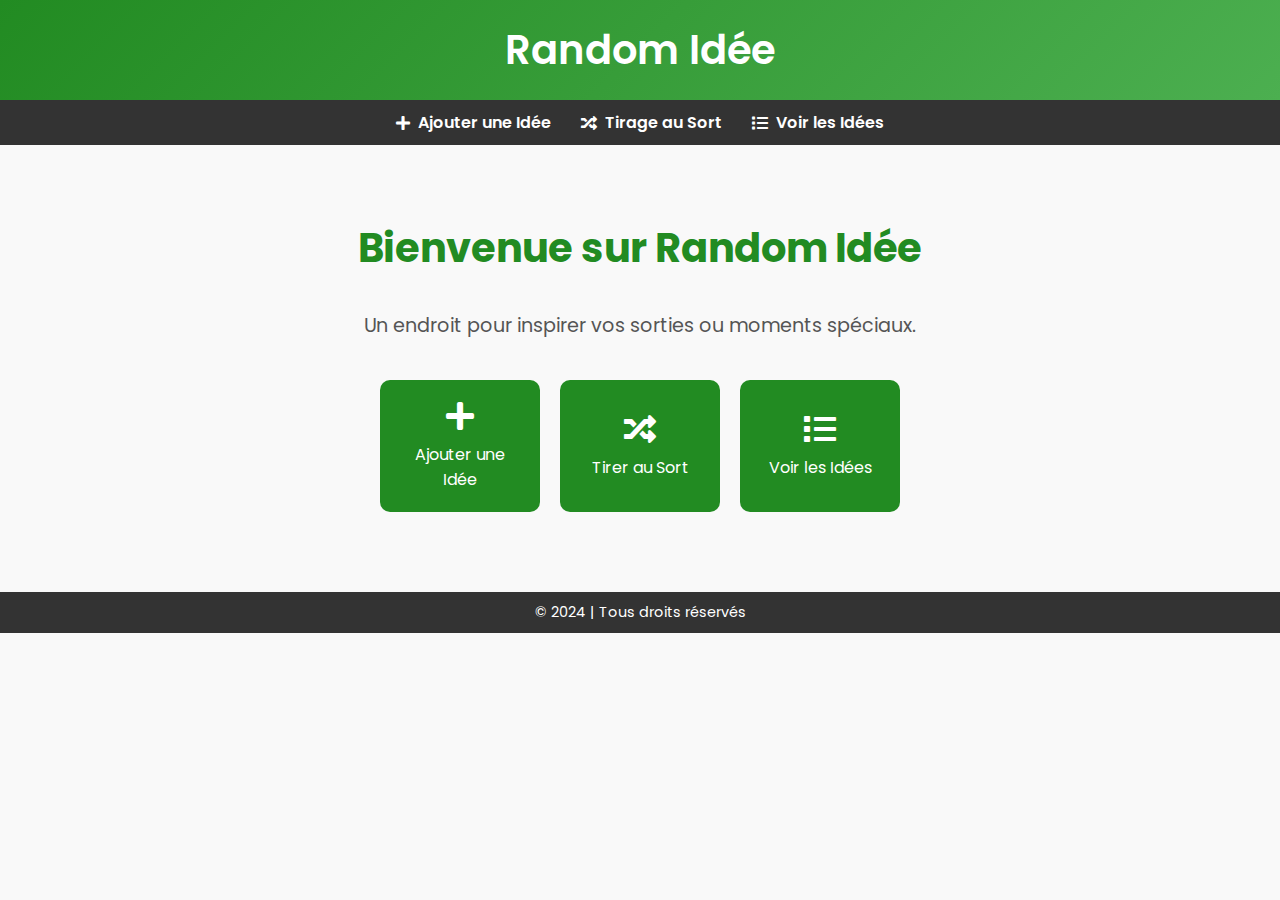
==== html/index.html @ ba63b29c "Add files via upload" ====
<!DOCTYPE html>
<html lang="fr">
<head>
    <meta charset="UTF-8">
    <meta name="viewport" content="width=device-width, initial-scale=1.0">
    <title>Accueil</title>
    <link href="https://fonts.googleapis.com/css2?family=Poppins:wght@300;400;600&display=swap" rel="stylesheet">
    <link rel="stylesheet" href="../css/style.css">
    <!-- Assurez-vous que FontAwesome est bien chargé -->
    <link rel="stylesheet" href="https://cdnjs.cloudflare.com/ajax/libs/font-awesome/5.15.3/css/all.min.css">
</head>
<body>
    <header>
        <h1>Random Idée</h1>
    </header>
    <nav>
        <a href="adideas.html"><i class="fas fa-plus"></i> Ajouter une Idée</a>
        <a href="random.html"><i class="fas fa-random"></i> Tirage au Sort</a>
        <a href="printideas.html"><i class="fas fa-list"></i> Voir les Idées</a>
    </nav>
    <main>
        <h2>Bienvenue sur Random Idée</h2>
        <p>Un endroit pour inspirer vos sorties ou moments spéciaux.</p>

        <!-- Section avec les boutons -->
        <div class="button-container">
            <a href="adideas.html" class="button">
                <i class="fas fa-plus"></i>
                <span>Ajouter une Idée</span>
            </a>
            <a href="random.html" class="button">
                <i class="fas fa-random"></i>
                <span>Tirer au Sort</span>
            </a>
            <a href="printideas.html" class="button">
                <i class="fas fa-list"></i>
                <span>Voir les Idées</span>
            </a>
        </div>
    </main>
    <footer>
        <p>&copy; 2024 | Tous droits réservés</p>
    </footer>
</body>
</html>
---- css/style.css ----
/* Style général */
body {
    font-family: 'Poppins', sans-serif;
    margin: 0;
    padding: 0;
    background-color: #f9f9f9;
    color: #333;
}

/* En-tête */
header {
    background: linear-gradient(135deg, #228B22, #4CAF50); /* Dégradé de vert */
    padding: 20px 0;
    text-align: center;
    color: white;
}

header h1 {
    font-size: 2.5rem;
    margin: 0;
    font-weight: 600;
}

/* Barre de navigation */
nav {
    background-color: #333;
    color: white;
    display: flex;
    justify-content: center;
    padding: 10px 0;
}

nav a {
    color: white;
    text-decoration: none;
    margin: 0 15px;
    font-weight: 600;
    font-size: 1rem;
    display: flex;
    align-items: center;
}

nav a i {
    margin-right: 8px;
}

nav a:hover {
    color: #228B22;
    text-decoration: underline;
    transition: color 0.3s ease;
}

/* Contenu principal */
main {
    padding: 40px 20px;
    text-align: center;
}

main h2 {
    font-size: 2.5rem;
    color: #228B22; /* Vert sapin */
    font-weight: 700;
}

main p {
    font-size: 1.2rem;
    margin: 10px 0;
    color: #555;
}

/* Section des boutons */
.button-container {
    display: flex;
    justify-content: center;
    gap: 20px;
    margin-top: 40px;
}

.button {
    display: flex;
    flex-direction: column;
    align-items: center;
    justify-content: center;
    background-color: #228B22; /* Vert sapin */
    color: white;
    padding: 20px;
    width: 120px;
    text-align: center;
    border-radius: 10px;
    text-decoration: none;
    transition: transform 0.3s ease, background-color 0.3s ease;
}

.button i {
    font-size: 2rem;
    margin-bottom: 10px;
}

.button span {
    font-size: 1rem;
}

.button:hover {
    background-color: #4CAF50; /* Changement de couleur au survol */
    transform: translateY(-5px);
}

/* Pied de page */
footer {
    background-color: #333;
    color: white;
    text-align: center;
    padding: 10px 0;
    margin-top: 40px;
}

footer p {
    margin: 0;
    font-size: 0.9rem;
}

/* Responsivité */
@media (max-width: 768px) {
    nav {
        flex-direction: column;
    }

    nav a {
        margin: 5px 0;
    }

    .button-container {
        flex-direction: column;
        gap: 10px;
    }
}
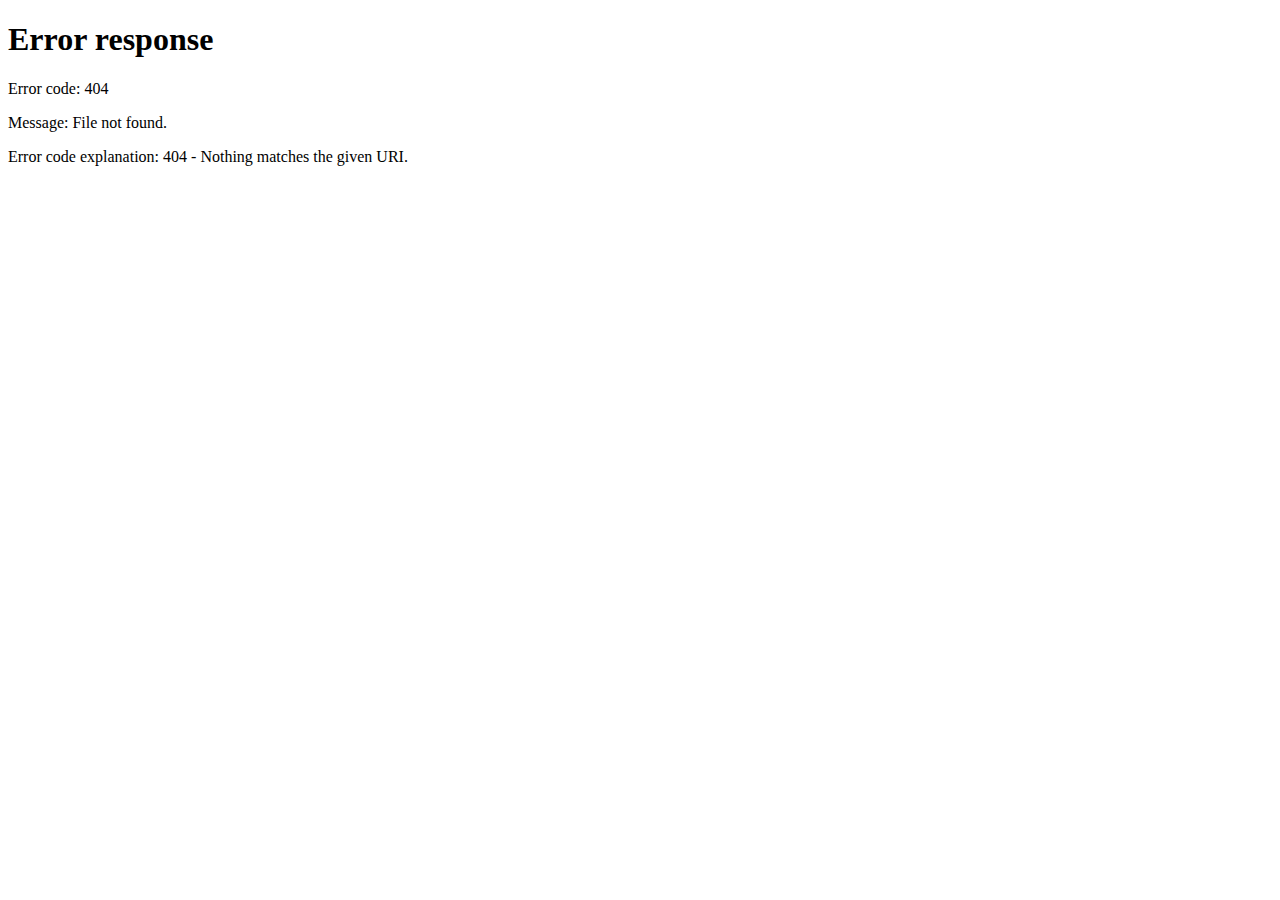
==== commit c77063c2: "Create index.html" ====
--- a/html/index.html
+++ b/html/index.html
@@ -1,45 +1,9 @@
 <!DOCTYPE html>
-<html lang="fr">
-<head>
-    <meta charset="UTF-8">
-    <meta name="viewport" content="width=device-width, initial-scale=1.0">
-    <title>Accueil</title>
-    <link href="https://fonts.googleapis.com/css2?family=Poppins:wght@300;400;600&display=swap" rel="stylesheet">
-    <link rel="stylesheet" href="../css/style.css">
-    <!-- Assurez-vous que FontAwesome est bien chargé -->
-    <link rel="stylesheet" href="https://cdnjs.cloudflare.com/ajax/libs/font-awesome/5.15.3/css/all.min.css">
-</head>
-<body>
-    <header>
-        <h1>Random Idée</h1>
-    </header>
-    <nav>
-        <a href="adideas.html"><i class="fas fa-plus"></i> Ajouter une Idée</a>
-        <a href="random.html"><i class="fas fa-random"></i> Tirage au Sort</a>
-        <a href="printideas.html"><i class="fas fa-list"></i> Voir les Idées</a>
-    </nav>
-    <main>
-        <h2>Bienvenue sur Random Idée</h2>
-        <p>Un endroit pour inspirer vos sorties ou moments spéciaux.</p>
-
-        <!-- Section avec les boutons -->
-        <div class="button-container">
-            <a href="adideas.html" class="button">
-                <i class="fas fa-plus"></i>
-                <span>Ajouter une Idée</span>
-            </a>
-            <a href="random.html" class="button">
-                <i class="fas fa-random"></i>
-                <span>Tirer au Sort</span>
-            </a>
-            <a href="printideas.html" class="button">
-                <i class="fas fa-list"></i>
-                <span>Voir les Idées</span>
-            </a>
-        </div>
-    </main>
-    <footer>
-        <p>&copy; 2024 | Tous droits réservés</p>
-    </footer>
-</body>
+<html>
+  <head>
+    <meta http-equiv="refresh" content="0; url=html/main.html" />
+  </head>
+  <body>
+    <p>Redirection en cours... <a href="html/main.html">Cliquez ici</a> si rien ne se passe.</p>
+  </body>
 </html>
